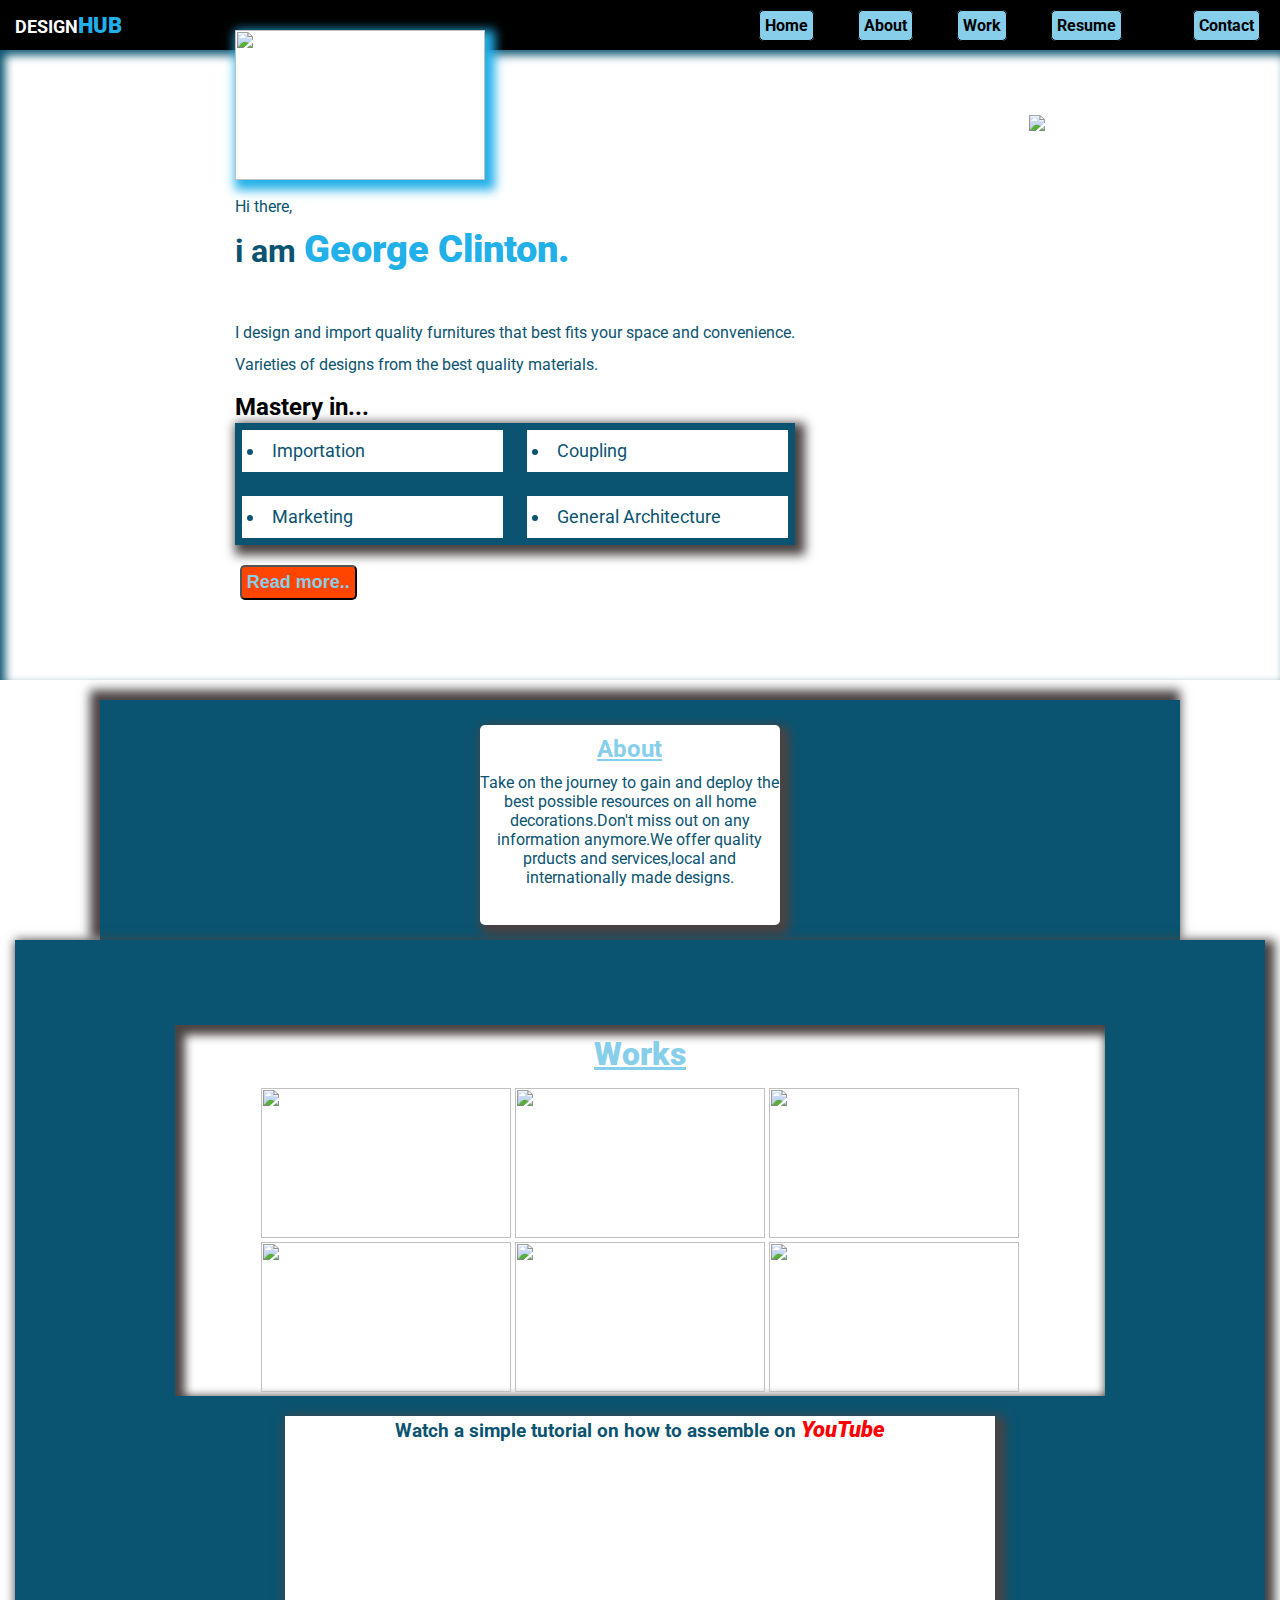
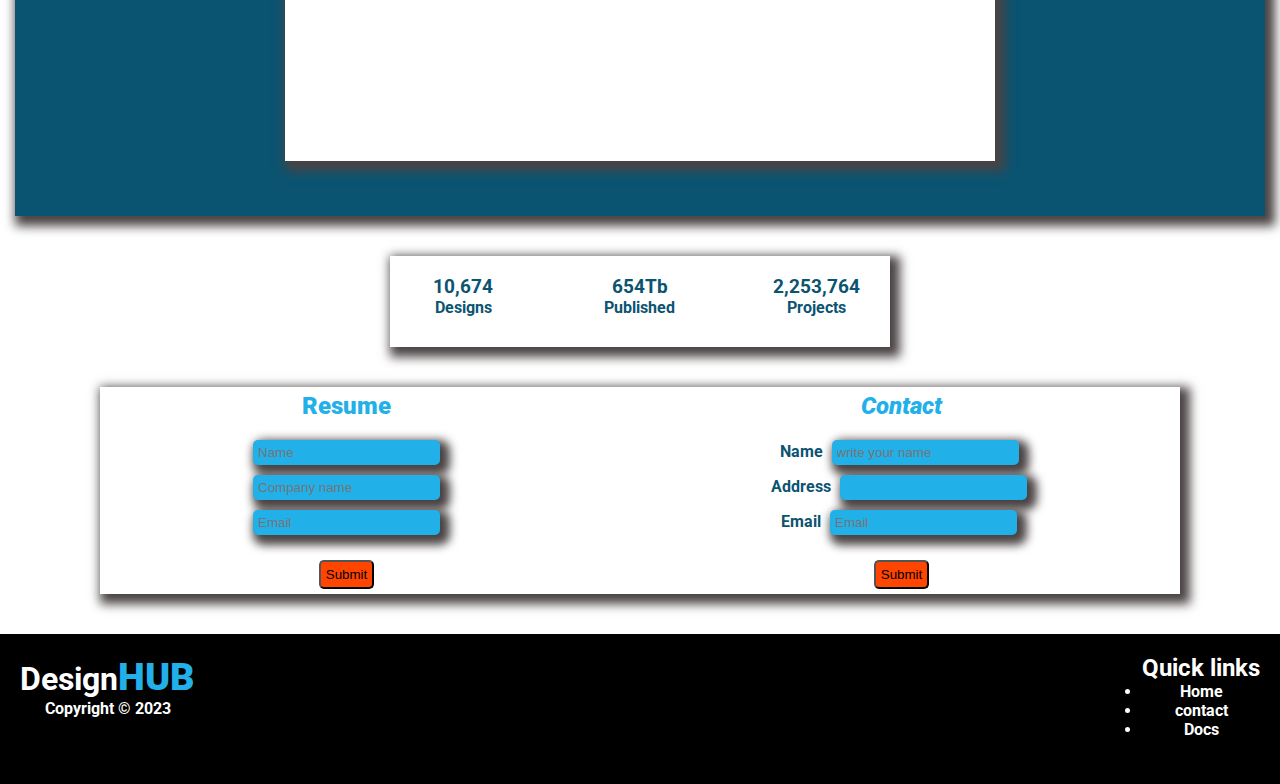
==== project.html @ b48f1580 "added project.html project.css" ====
<!DOCTYPE html>
<html>
    <head>
        <title>portfolio website</title>
        <meta charset="UTF-8">
        <link rel="stylesheet" href="project.css">
        <link rel="preconnect" href="https://fonts.googleapis.com">
<link rel="preconnect" href="https://fonts.gstatic.com" crossorigin>
<link href="https://fonts.googleapis.com/css2?family=Lato:wght@300&family
=Roboto&display=swap"
 rel="stylesheet">
    </head>
    <body>

            <!-- Contains the Navbar-->
            <header  class="navbar"> 
            <h1>DESIGN<span class="name">HUB</span></h1>
            <nav class="nav-navbar">
                <ul>
                    <li><a href="#">Home</a></li>
                    <li><a href="#">About</a></li>
                    <li><a href="#">Work</a></li>
                    <li><a href="#">Resume</a></li>ggg
                    <li><a href="#">Contact</a></li>
                </ul>
            </nav>
            </header>

            <main>
                <div class="flex container">
                    <div class="flex-item">
                        <div>
                            <img class="logo" src="logo.png">
                            
                        <p>Hi there, </p>
                        <h1>i am <span class="name">
                             George Clinton.</span></h1>
                           <p> I design and import quality furnitures
                             that best fits your space
                        and convenience.<br>Varieties of designs
                         from the best quality materials.</p>
                             </div>
                        
                        <h2>Mastery in...</h2>
                       <ul>
                        <li>Importation</li>
                     <li>Coupling</li>
                        <li>Marketing</li> 
                        <li>General Architecture</li>
                       </ul> 
                       <button><a href="#">Read more..</a></button>
                       </div>
                        <img  class="image" src="lv.png">
                        </div>
                        <section class="about">
                        <div class="text">
                            <h2>About</h2>
                        <p>Take on the journey to gain and deploy the
                             best possible resources
                            on all home decorations.Don't miss out
                             on any information anymore.We offer quality prducts
                             and services,local and internationally made designs.
                        </p>
                        </div>
                        </section>
                        <section class="work-section">
                        <div class="works">
                        <h1>Works</h1>
                        <div class="gallery">
                        <img src="pa.jpg">
                        <img src="p.jpg">
                        <img src="k.jpg">
                        <img src="u.jpg">
                        <img src="h.jpg">
                        <img src="s.jpg">
                        </div>
                        </div>
                        <div class="example">
                <h3>Watch a simple tutorial on how to assemble on
                   <span class="tube"><b><i> YouTube</i></b></span>
                </h3>
                <!-- a video of our work from youtube-->
                <iframe width="
                560" height="315"
                 src="https://www.youtube.com/embed/1QOgLeBZkyY"
                  title="YouTube video player" frameborder="0"
                   allow="accelerometer; autoplay; clipboard-write;
                    encrypted-media; gyroscope; picture-in-picture;
                     web-share" allowfullscreen></iframe>
                     </div>
                     </section>

                    <div class="data">
                        <div>
                          <h3>10,674</h3>
                            <p ><b>Designs</b></p>
                            </div>

                            <div>
                            <h3>654Tb</h3>
                            <p><b>Published</b></p>
                            </div>

                            <div>
                            <h3>2,253,764</h3>
                            <p><b>Projects<b></b></p>
                            </div>
                        </div>
                    <!--Resume section-->
                    <div class="forms">
                    <div class="resume">
                        <h2><b>Resume</b></h2>
                        <form>
                        <div>
                            <input type="text" name="name"
                             required placeholder="Name">
                            </div>

                            <div>
                                <input type="text" required name="company"
                                 placeholder="Company name">
                            </div>

                            <div>
                                <input type="text" name="email" required 
                                placeholder="Email">
                            </div> 
                                <button>Submit</button>
                        </form>
                        </div>
            
            <!--Contact section-->
            <div class="contact">
                <h2><b><i>Contact</i></b></h2>
                <form>

                    <div>
                    <label for="Name ">Name</label>
                    <input type="text" name="name" 
                    placeholder="write your name" required>
                    </div>

                    <div>
                    <label for="address">Address</label>
                    <input type="text" name="address">
                    </div>

                    <div>
                    <label for="email">Email</label>
                    <input type="email" placeholder="Email" required>
                    </div>
                    <button>Submit</button>

                </form>
                </div>
                </div>
                </main>

            <footer>
                    <div>
                        <h1>Design<span class="name">HUB</span></h1>
                        <p>Copyright &copy; 2023</p>
                    </div>
                    <nav>
                        <h2>Quick links</h2>
                        <ul>
                            <Li><a href="#">Home</a></Li>
                            <Li><a href="#">contact</a></Li>
                            <Li><a href="#">Docs</a></Li>
                        </ul>
                    </nav>
            </footer>
    </body>
    </html>
---- project.css ----
/* to remove unwanted changes*/
*{
    box-sizing: border-box;
    margin: 0;
    padding: 0;
}

.navbar{
    display: flex;
    justify-content: space-between;
    align-items: center;
    background-color:black;
    width: 100%;
    height: 50px;
    overflow: hidden;

}

.nav-navbar ul li{
    display: inline;
    padding: 5px;
    margin: 10px;
    list-style-type: none;
    padding-top: 10px;
}

 .nav-navbar ul li a{
    text-decoration: none;
    color: black;
    padding: 5px;
    margin: 5px;
    border: 1px solid black;
    background-color: skyblue;
    border-radius: 5px;
    font-weight: bolder;
    cursor: pointer;
}
 .nav-navbar ul li a:hover{
    background-color:black;
    color: white;
    border-bottom:5px solid skyblue;
}

.navbar h1{
    font-size: large;
    color: white;
    padding: 10px;
    margin: 5px;
    
}


.flex{
    display: flex;
    background-color:white;
    height: 630px;
    width: 100%;
    justify-content: space-evenly;
    align-items:center;
    line-height: 2rem;
    box-shadow: 5px 5px 10px rgb(11, 84, 113) inset;
}
.image{
    height: 500px;
}

.logo{
    height: 150px;
    width: 250px;
    background-color: white;
    margin-top: 35px;
    align-self: center;
    box-shadow: 5px 5px 10px 5px rgb(34, 176, 233);
}


.flex-item ul{
    display: grid;
    grid-template-columns: 1fr 1fr;
    grid-template-rows: 1fr 1fr;
    gap: 10px;
    background-color: rgb(11, 84, 113);
    list-style-position: inside;
    font-size: large;
    box-shadow: 5px 5px 10px 5px rgb(74, 67, 67);
}

.flex-item ul li{
    background-color: white;
    border: 2px solid rgb(11, 84, 113);
    padding: 5px;
    margin: 5px;
    color: rgb(11, 84, 113);
}
.flex-item{
    margin-bottom: 130px;
}
 .flex-item h1{
    margin-bottom: 50px;
    color: rgb(11, 84, 113);
}
.flex-item p{
    padding-bottom: 10px;
    color: rgb(11, 84, 113);
}

.name{
    color: rgb(34, 176, 233);
    font-weight: bolder;
    font-size: larger;

}

button{
    padding: 5px;
    margin: 5px;
    text-align: center;
    background-color:orangered;
    border-radius: 5px;
    margin-top: 20px
    ;
}
button a{
    text-decoration: none;
    font-size: large;
    color: skyblue;
    font-weight: bolder;
}
button a:hover{
    cursor: pointer;
    background-color:skyblue;
    color:white;
    font-weight: bold;
}

.text{
    text-align: center;
    margin: 10px;
    height: 200px;
    width: 300px;
    color: rgb(11, 84, 113);
    background-color: white;
    margin-left: 35%;
    border-radius: 5px;
    margin-top: 20px;
    box-shadow: rgb(74, 67, 67)  5px 5px 10px 5px;

    
}
.text h2{
    color: skyblue;
    text-decoration: underline;
    text-decoration-color: skyblue;
    padding: 10px;
    font-weight: bolder;
}

.works{
    text-align: center;
    color: skyblue;
    font-weight: bolder;
    background-color: white;
    margin:80px 160px 20px 160px ;
    box-shadow:inset 5px 5px 10px 5px rgb(74, 67, 67);
    font-weight: bolder;
}
.gallery img{
    width: 250px;
    height: 150px;
    transition-property: height,width;
    transition-duration: 1s;
} 
.gallery img:hover{
    width:300px ;
    height: 200px;
}
.works h1{
    padding: 10px;
    margin: 5px;
    text-decoration: underline;
    font-weight: bolder;

}
.example{
    text-align: center;
    color: rgb(11, 84, 113);
    background-color:white;
    margin-left: 270px;
    margin-right: 270px;
    margin-bottom: 50px;
    box-shadow: 5px 5px 10px 5px rgb(74, 67, 67);

}
.tube{
    font-weight: bolder;
    color: red;
    font-size: larger
}

.about{
    background-color:rgb(11, 84, 113);
    margin-left: 100px;
    margin-right: 100px;
    margin-top: 20px;
    box-shadow: -5px -5px 10px 5px rgb(74, 67, 67);
    padding: 5px;}
.work-section{
    background-color: rgb(11, 84, 113);
    padding-top: 5px;
    padding-bottom: 5px;
    margin-left: 15px;
    margin-right: 15px;
    margin-bottom: 20px;
    box-shadow: 5px 5px 10px 5px rgb(74, 67, 67);
}
.data{
    display:grid ;
    grid-template-columns: 1fr 1fr 1fr;
    gap: 30px;
    width: 500px;
    align-self: center;
    justify-content: center;
    margin: auto;
    margin-top: 40px;
    color: rgb(11, 84, 113);
    background-color: white;
    text-align: center;
    padding-top: 20px;
    box-shadow: 5px 5px 10px 5px rgb(74, 67, 67);
    margin-bottom: 40px;
}

body{
    display: grid;
    font-family: "Roboto";
}

.forms{
    display:grid;
    grid-template-columns: auto auto;
    gap: 30px;
    text-align: center;
    color: rgb(11, 84, 113);
    background-color: white;
    box-shadow: 5px 5px 10px 5px rgb(74, 67, 67);
    margin:auto 100px 40px 100px ;

}
.forms h2{
    font-weight: bolder;
    color: rgb(34, 176, 233);
    padding: 5px;
    margin-bottom: 10px;
}
.forms input{
    background-color: rgb(34, 176, 233);
    box-shadow: 5px 5px 10px 5px rgb(74, 67, 67);
    margin: 5px;
    padding: 5px;
    border: none;
    border-radius: 5px;
}
 button:hover{
    color: white;
    background-color: rgb(11, 84, 113);
}

footer{
    background-color: black;
    color: white;
    display: flex;
    text-align: center;
    justify-content: space-between;
    height: 150px;
    padding: 20px;
}

footer a{
    color: white;
    text-decoration: none;
}
footer a:hover{
    color: rgb(34, 176, 233);
}
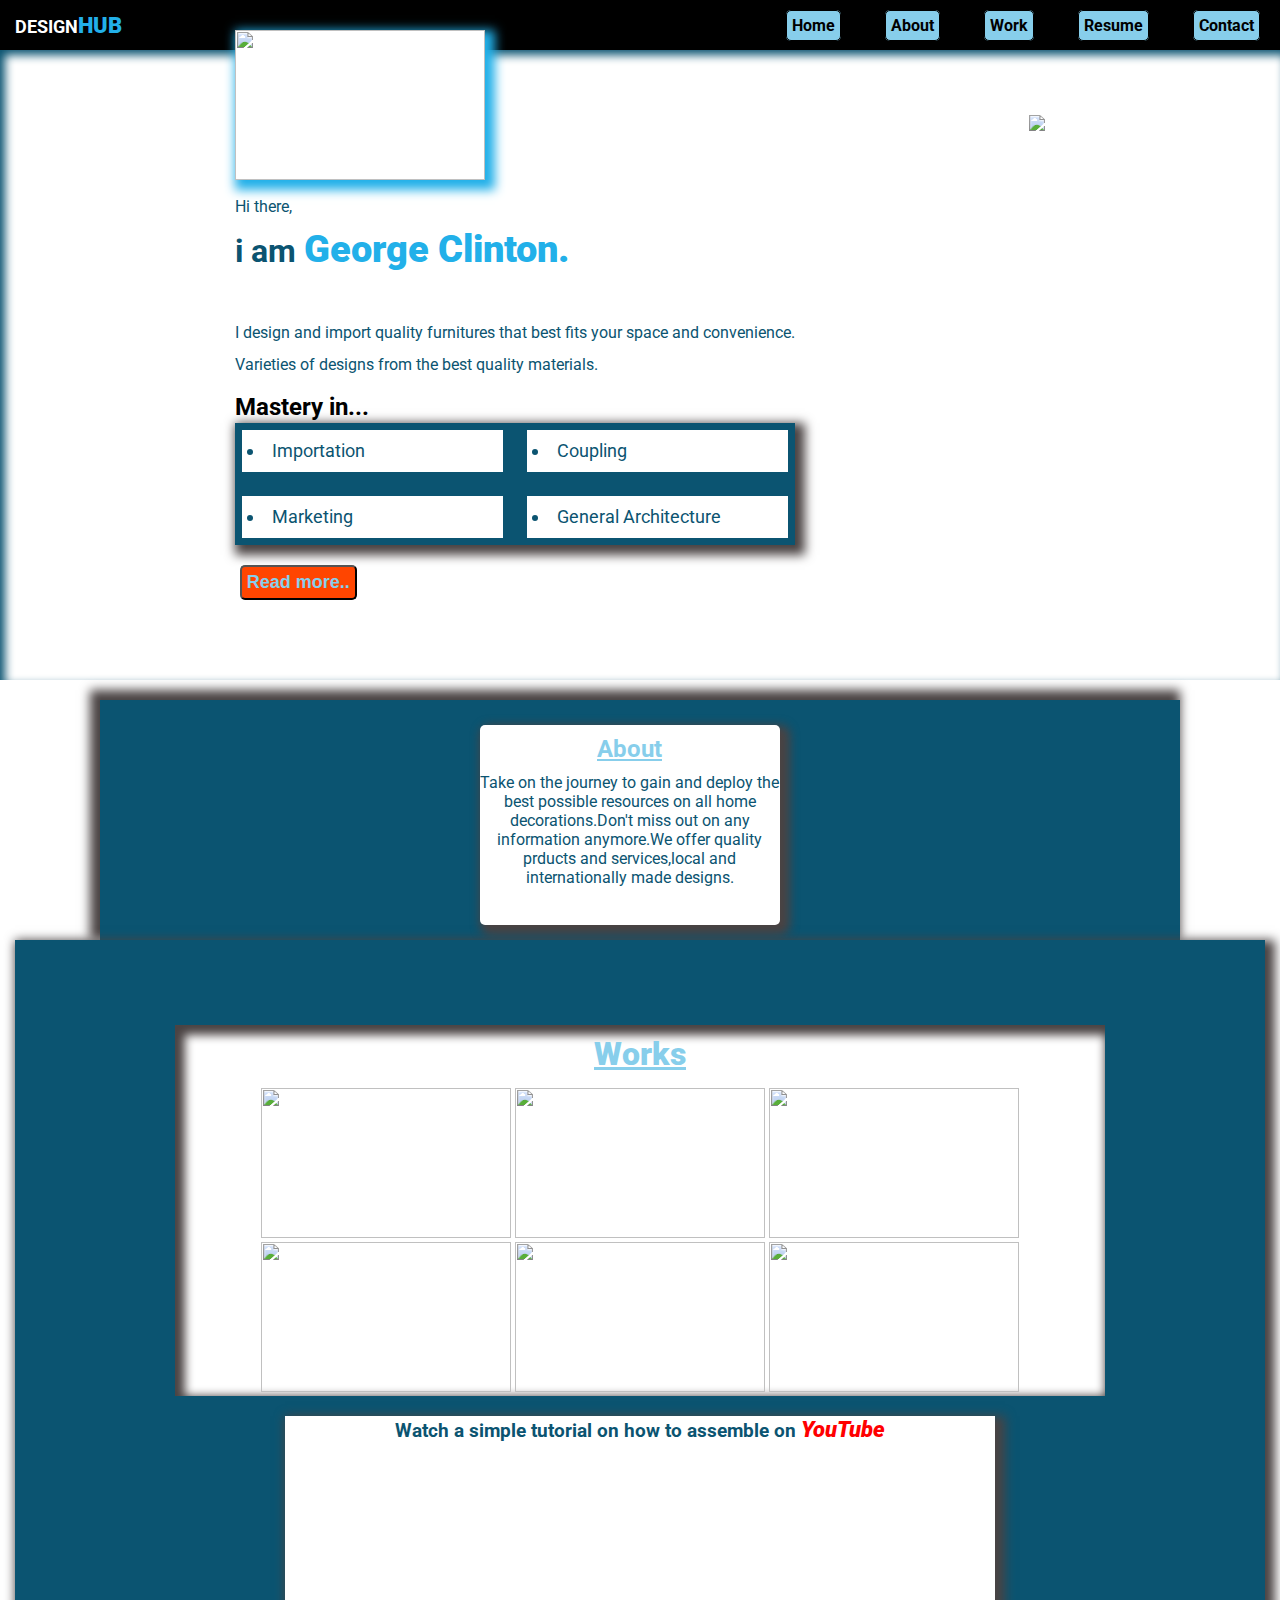
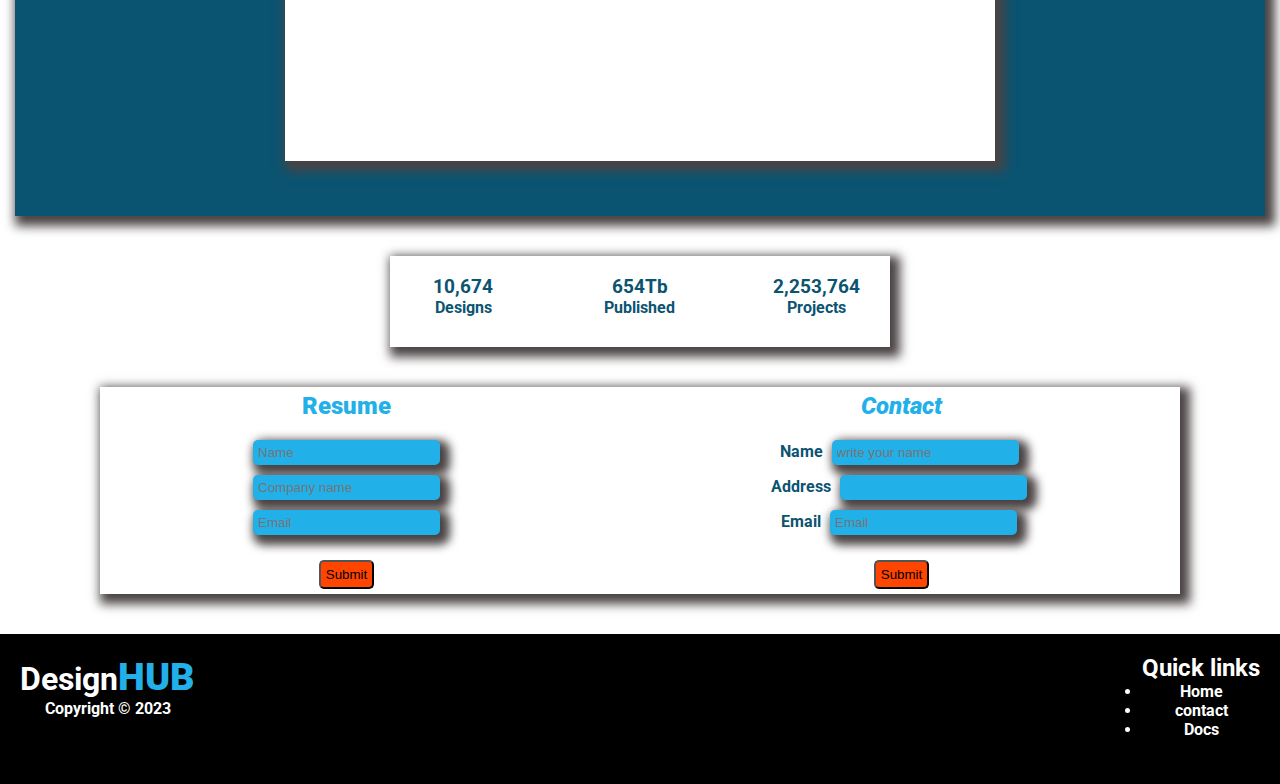
==== commit cda69d0f: "Update project.html" ====
--- a/project.html
+++ b/project.html
@@ -20,7 +20,7 @@
                     <li><a href="#">Home</a></li>
                     <li><a href="#">About</a></li>
                     <li><a href="#">Work</a></li>
-                    <li><a href="#">Resume</a></li>ggg
+                    <li><a href="#">Resume</a></li>
                     <li><a href="#">Contact</a></li>
                 </ul>
             </nav>
